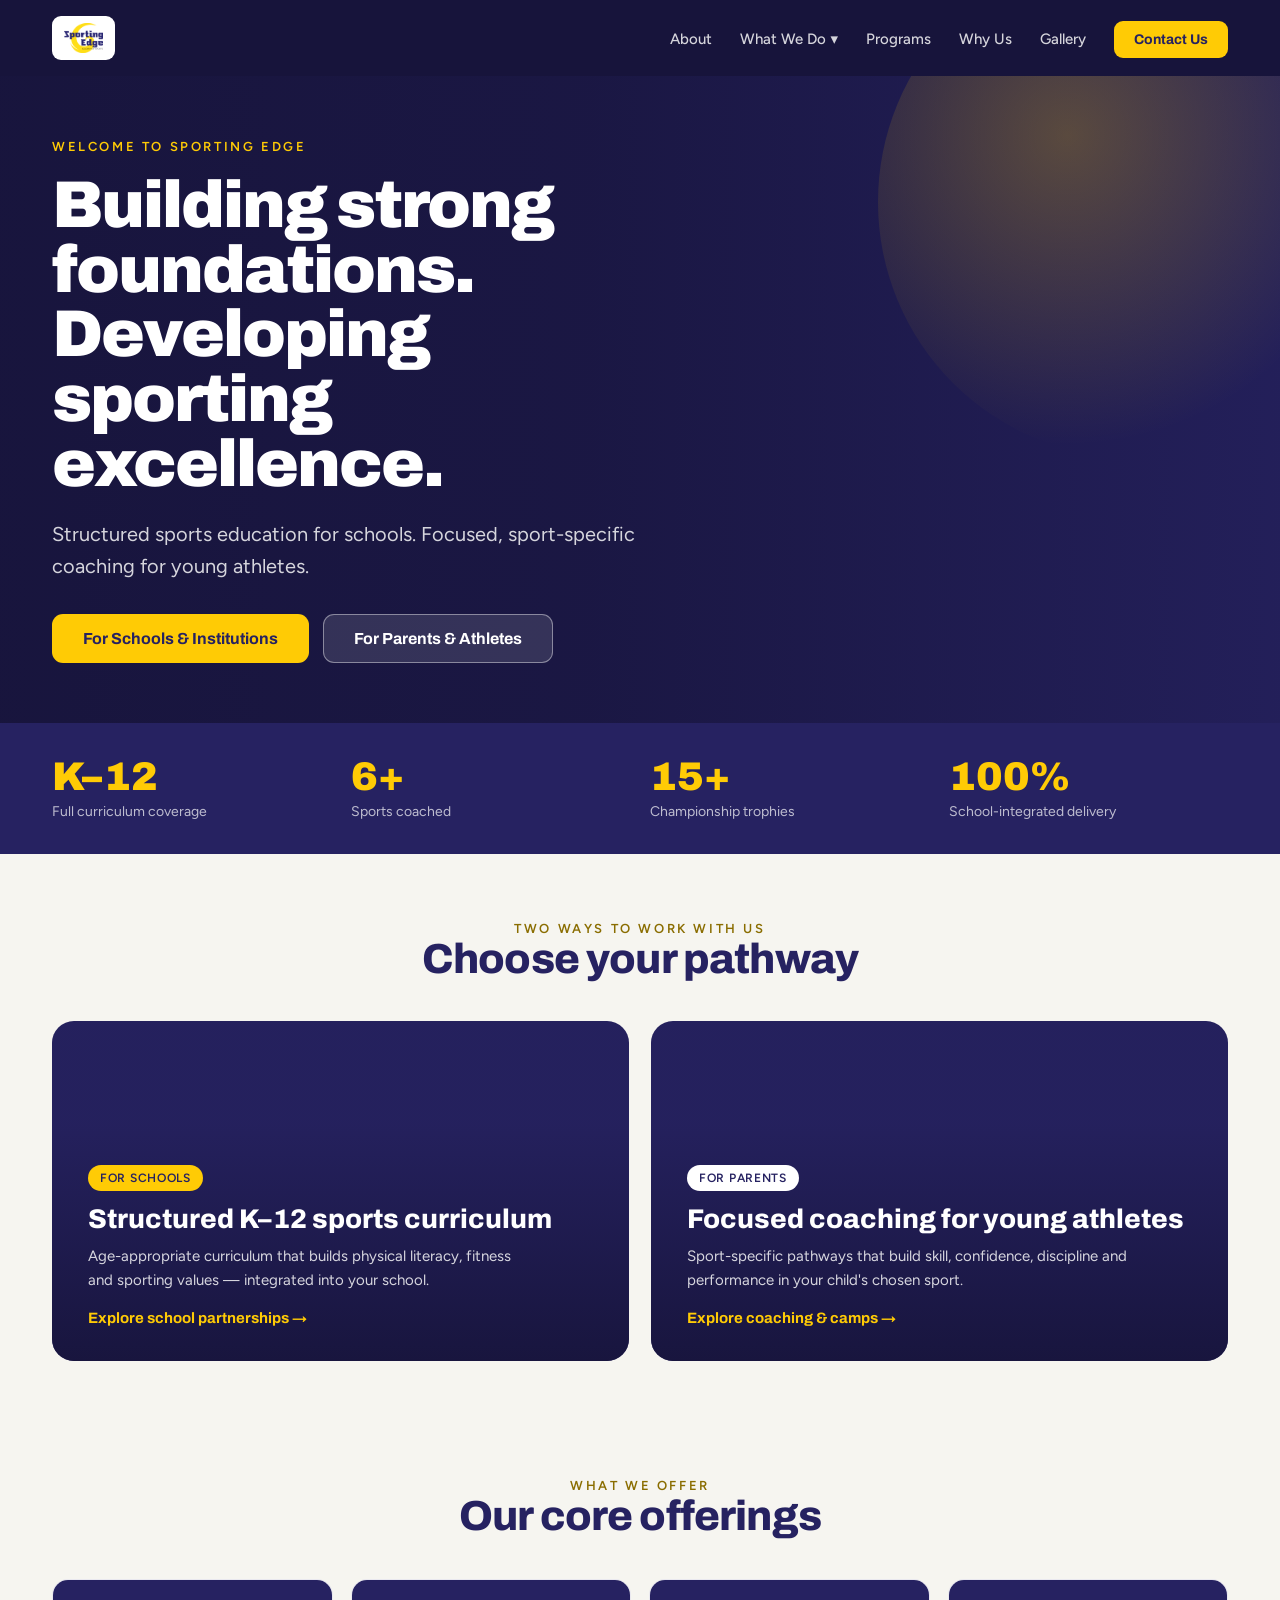
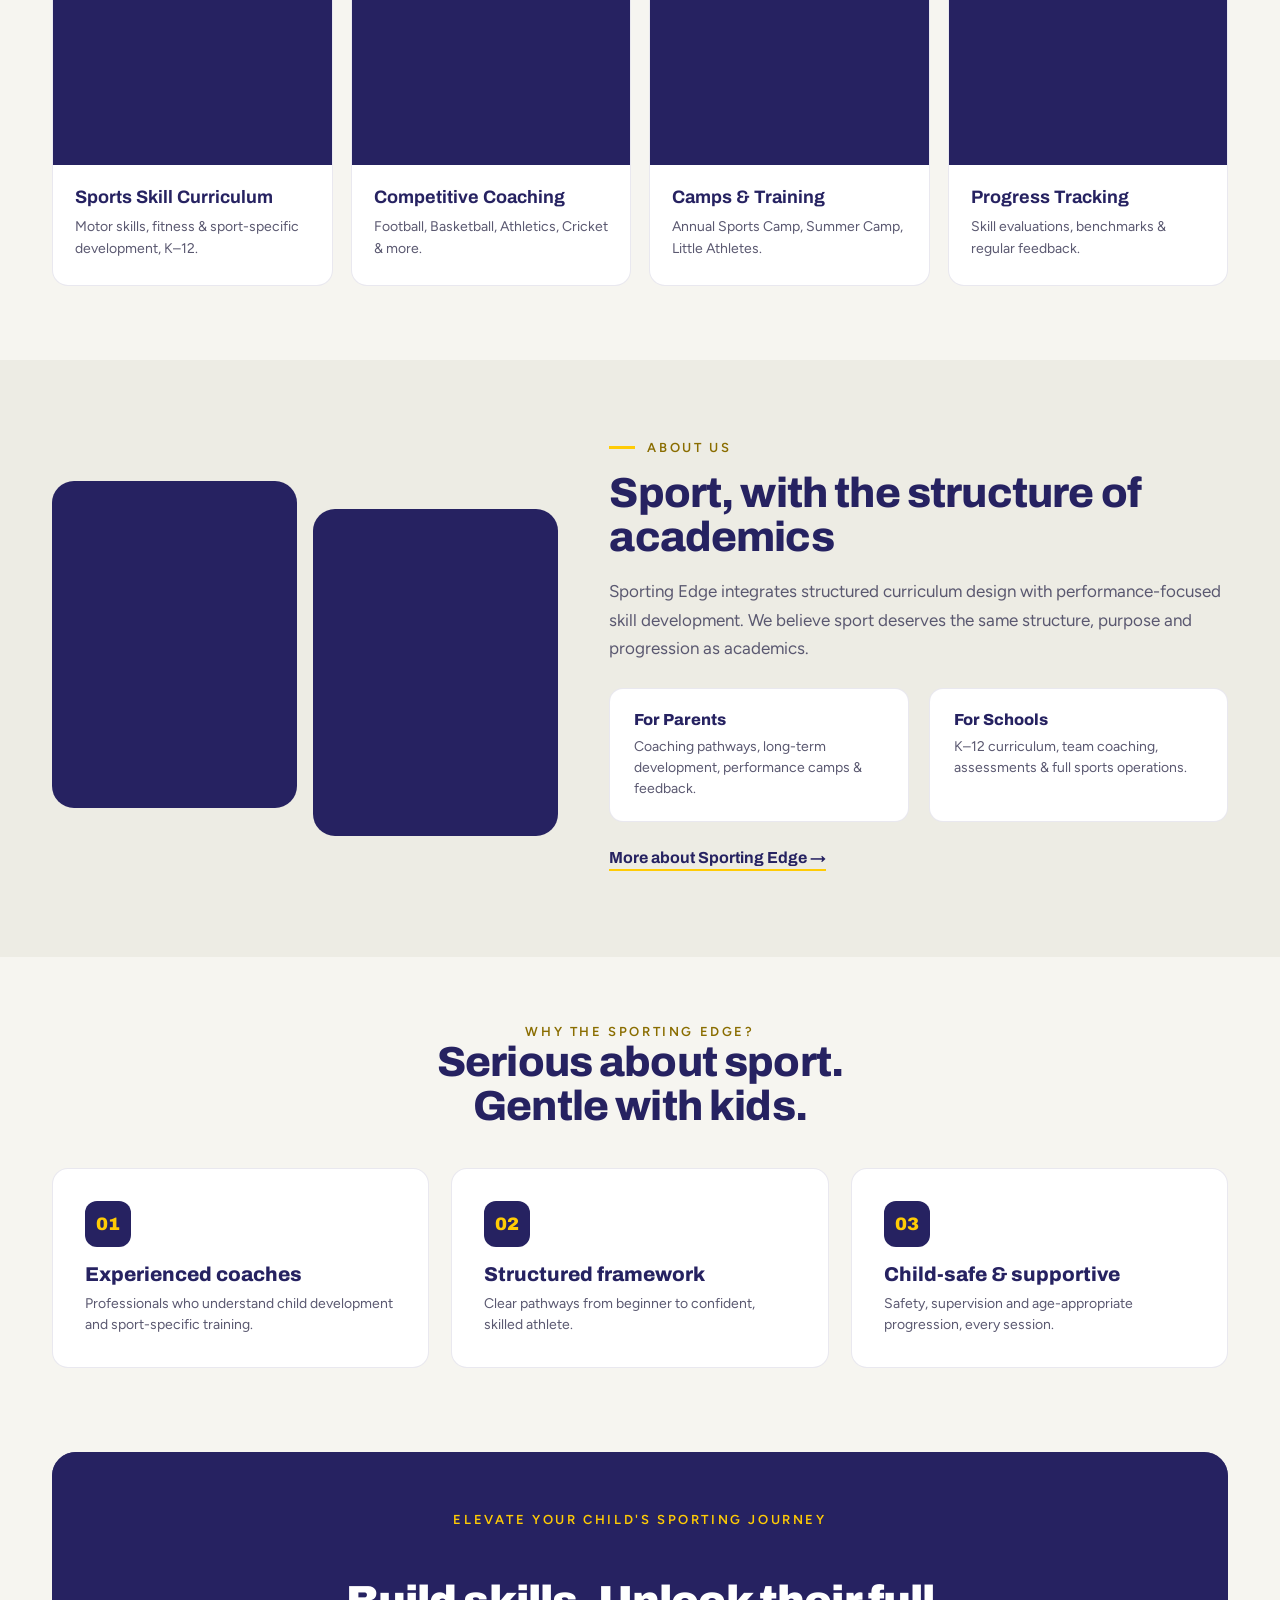
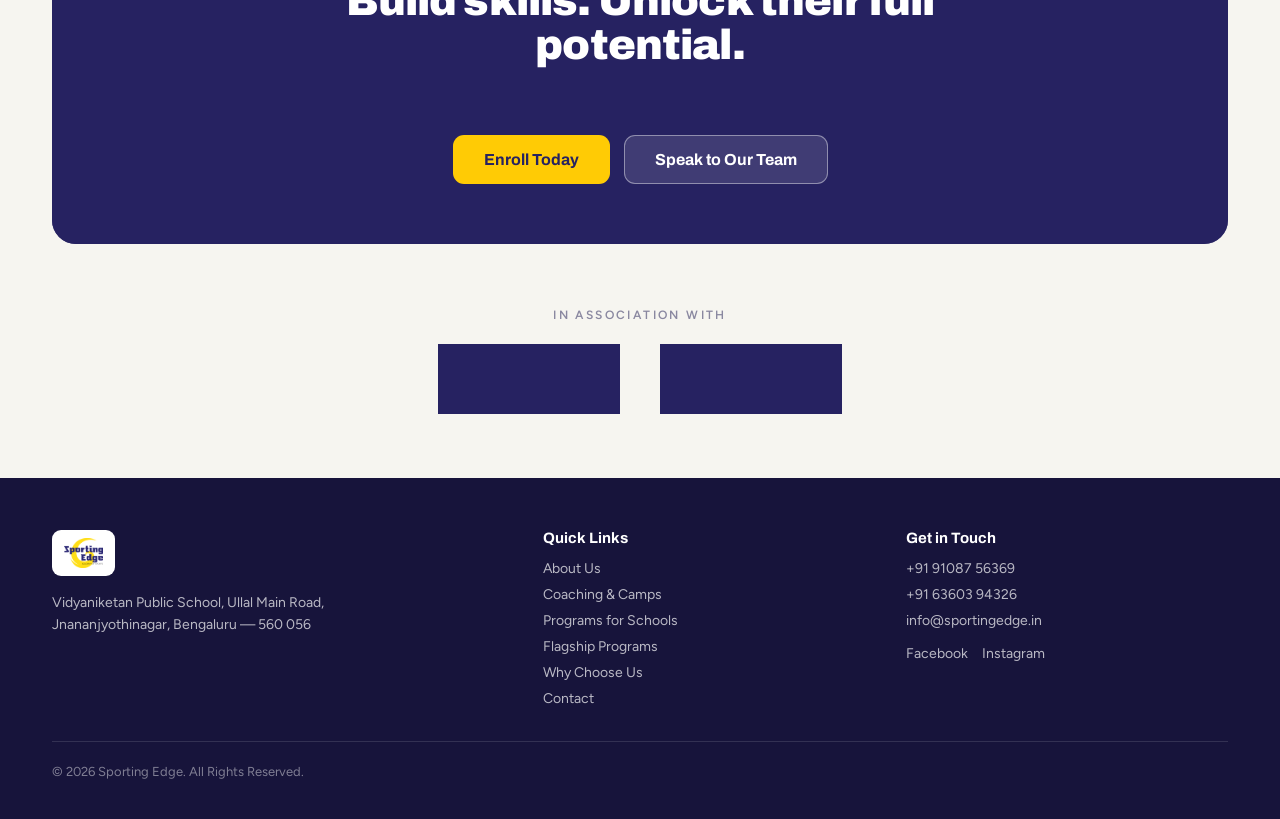
==== index.html @ e18c3439 "Build full static Sporting Edge website Hand-written, framework-free static site (7 pages, one share" ====
<!DOCTYPE html>
<html lang="en">
<head>
  <meta charset="utf-8">
  <meta name="viewport" content="width=device-width, initial-scale=1">
  <title>Sporting Edge — Youth Sports Education & Coaching, Bengaluru</title>
  <meta name="description" content="Sporting Edge builds structured K–12 sports curriculum for schools and focused, sport-specific coaching for young athletes in Bengaluru. Serious about sport, gentle with kids.">
  <meta property="og:type" content="website">
  <meta property="og:title" content="Sporting Edge — Building strong foundations. Developing sporting excellence.">
  <meta property="og:description" content="Structured sports education for schools. Focused, sport-specific coaching for young athletes.">
  <meta property="og:image" content="assets/sporting-edge-logo.png">
  <link rel="icon" href="assets/sporting-edge-logo.png">
  <link rel="preconnect" href="https://fonts.googleapis.com">
  <link rel="preconnect" href="https://fonts.gstatic.com" crossorigin>
  <link href="https://fonts.googleapis.com/css2?family=Archivo:wght@500;600;700;800;900&family=Figtree:wght@400;500;600;700&display=swap" rel="stylesheet">
  <link rel="stylesheet" href="css/styles.css">
</head>
<body data-page="home">
  <a class="skip-link" href="#main">Skip to content</a>
  <div class="page">

    <!-- HEADER -->
    <header class="site-header">
      <a class="brand" href="index.html" aria-label="Sporting Edge home"><img src="assets/sporting-edge-logo.png" alt="Sporting Edge"></a>
      <nav class="nav" aria-label="Primary">
        <ul class="nav-links">
          <li><a class="nav-link" data-nav="about" href="about.html">About</a></li>
          <li class="has-dropdown">
            <a class="nav-link" data-nav="whatwedo" href="coaching-and-camps.html" aria-haspopup="true">What We Do ▾</a>
            <ul class="dropdown">
              <li><a href="coaching-and-camps.html">Coaching &amp; Camps</a></li>
              <li><a href="programs-for-schools.html">Programs for Schools</a></li>
            </ul>
          </li>
          <li><a class="nav-link" data-nav="programs" href="flagship-programs.html">Programs</a></li>
          <li><a class="nav-link" data-nav="why" href="why-choose-us.html">Why Us</a></li>
          <li><a class="nav-link" data-nav="gallery" href="why-choose-us.html#gallery">Gallery</a></li>
          <li><a class="nav-cta" href="contact.html">Contact Us</a></li>
        </ul>
      </nav>
      <button class="nav-toggle" type="button" aria-label="Toggle navigation menu" aria-expanded="false">
        <span></span><span></span><span></span>
      </button>
    </header>

    <main id="main">

      <!-- HERO -->
      <section class="hero">
        <div class="hero-media"><img src="images/home-hero.jpg" alt="Young athletes training on the field at Sporting Edge" width="1600" height="900" fetchpriority="high"></div>
        <div class="hero-overlay"></div>
        <div class="hero-glow"></div>
        <div class="hero-inner">
          <span class="eyebrow plain on-dark">Welcome to Sporting Edge</span>
          <h1 class="display">Building strong foundations. Developing sporting excellence.</h1>
          <p class="lead">Structured sports education for schools. Focused, sport-specific coaching for young athletes.</p>
          <div class="btn-row">
            <a class="btn btn-primary" href="programs-for-schools.html">For Schools &amp; Institutions</a>
            <a class="btn btn-ghost" href="coaching-and-camps.html">For Parents &amp; Athletes</a>
          </div>
        </div>
      </section>

      <!-- STAT STRIP -->
      <section class="stat-strip" aria-label="Sporting Edge at a glance">
        <div><div class="stat-num">K–12</div><div class="stat-label">Full curriculum coverage</div></div>
        <div><div class="stat-num">6+</div><div class="stat-label">Sports coached</div></div>
        <div><div class="stat-num">15+</div><div class="stat-label">Championship trophies</div></div>
        <div><div class="stat-num">100%</div><div class="stat-label">School-integrated delivery</div></div>
      </section>

      <!-- DUAL TRACK -->
      <section class="section tight">
        <div class="section-head">
          <span class="eyebrow plain">Two ways to work with us</span>
          <h2 class="section-title">Choose your pathway</h2>
        </div>
        <div class="grid grid-2">
          <a class="photo-card" href="programs-for-schools.html">
            <img src="images/home-schools.jpg" alt="School sports coaching session in progress" width="900" height="760" loading="lazy">
            <span class="scrim"></span>
            <div class="photo-card-body">
              <span class="badge badge-gold">For Schools</span>
              <h3>Structured K–12 sports curriculum</h3>
              <p>Age-appropriate curriculum that builds physical literacy, fitness and sporting values — integrated into your school.</p>
              <span class="arrow">Explore school partnerships →</span>
            </div>
          </a>
          <a class="photo-card" href="coaching-and-camps.html">
            <img src="images/home-parents.jpg" alt="A young athlete practising at a Sporting Edge camp" width="900" height="760" loading="lazy">
            <span class="scrim"></span>
            <div class="photo-card-body">
              <span class="badge badge-white">For Parents</span>
              <h3>Focused coaching for young athletes</h3>
              <p>Sport-specific pathways that build skill, confidence, discipline and performance in your child's chosen sport.</p>
              <span class="arrow">Explore coaching &amp; camps →</span>
            </div>
          </a>
        </div>
      </section>

      <!-- CORE OFFERINGS -->
      <section class="section">
        <div class="section-head">
          <span class="eyebrow plain">What we offer</span>
          <h2 class="section-title">Our core offerings</h2>
        </div>
        <div class="grid grid-4">
          <article class="card">
            <div class="card-media ratio-32"><img src="images/home-offering-curriculum.jpg" alt="Children developing motor skills in a curriculum session" width="900" height="600" loading="lazy"></div>
            <div class="card-body"><h3>Sports Skill Curriculum</h3><p>Motor skills, fitness &amp; sport-specific development, K–12.</p></div>
          </article>
          <article class="card">
            <div class="card-media ratio-32"><img src="images/home-offering-coaching.jpg" alt="Competitive coaching drill on the pitch" width="900" height="600" loading="lazy"></div>
            <div class="card-body"><h3>Competitive Coaching</h3><p>Football, Basketball, Athletics, Cricket &amp; more.</p></div>
          </article>
          <article class="card">
            <div class="card-media ratio-32"><img src="images/home-offering-camps.jpg" alt="Children taking part in a sports camp" width="900" height="600" loading="lazy"></div>
            <div class="card-body"><h3>Camps &amp; Training</h3><p>Annual Sports Camp, Summer Camp, Little Athletes.</p></div>
          </article>
          <article class="card">
            <div class="card-media ratio-32"><img src="images/home-offering-progress.jpg" alt="Coach reviewing an athlete's progress report" width="900" height="600" loading="lazy"></div>
            <div class="card-body"><h3>Progress Tracking</h3><p>Skill evaluations, benchmarks &amp; regular feedback.</p></div>
          </article>
        </div>
      </section>

      <!-- ABOUT PREVIEW -->
      <section class="section alt">
        <div class="split media-left">
          <div class="stack-2">
            <div class="media-frame" style="aspect-ratio:3/4;"><img src="images/home-about-1.jpg" alt="Sporting Edge coaches working with students" width="600" height="800" loading="lazy"></div>
            <div class="media-frame" style="aspect-ratio:3/4;"><img src="images/home-about-2.jpg" alt="Students during a structured training session" width="600" height="800" loading="lazy"></div>
          </div>
          <div>
            <span class="eyebrow">About us</span>
            <h2 class="section-title" style="margin-top:16px;">Sport, with the structure of academics</h2>
            <p class="prose" style="margin-top:18px;">Sporting Edge integrates structured curriculum design with performance-focused skill development. We believe sport deserves the same structure, purpose and progression as academics.</p>
            <div class="grid grid-2" style="margin-top:26px;gap:20px;">
              <div class="mini-card"><h4>For Parents</h4><p>Coaching pathways, long-term development, performance camps &amp; feedback.</p></div>
              <div class="mini-card"><h4>For Schools</h4><p>K–12 curriculum, team coaching, assessments &amp; full sports operations.</p></div>
            </div>
            <p style="margin-top:26px;"><a class="text-link" href="about.html">More about Sporting Edge →</a></p>
          </div>
        </div>
      </section>

      <!-- WHY CHOOSE US PREVIEW -->
      <section class="section tight">
        <div class="section-head">
          <span class="eyebrow plain">Why the Sporting Edge?</span>
          <h2 class="section-title">Serious about sport. Gentle with kids.</h2>
        </div>
        <div class="grid grid-3">
          <article class="card pad reason-card">
            <div class="num-tile">01</div>
            <h3>Experienced coaches</h3>
            <p>Professionals who understand child development and sport-specific training.</p>
          </article>
          <article class="card pad reason-card">
            <div class="num-tile">02</div>
            <h3>Structured framework</h3>
            <p>Clear pathways from beginner to confident, skilled athlete.</p>
          </article>
          <article class="card pad reason-card">
            <div class="num-tile">03</div>
            <h3>Child-safe &amp; supportive</h3>
            <p>Safety, supervision and age-appropriate progression, every session.</p>
          </article>
        </div>
      </section>

      <!-- BIG CTA -->
      <section class="cta-photo center">
        <img src="images/home-cta.jpg" alt="Young athlete celebrating a milestone" width="1600" height="620" loading="lazy">
        <span class="scrim"></span>
        <div class="cta-inner">
          <span class="eyebrow plain on-dark">Elevate your child's sporting journey</span>
          <h2>Build skills. Unlock their full potential.</h2>
          <div class="btn-row" style="justify-content:center;">
            <a class="btn btn-primary" href="contact.html">Enroll Today</a>
            <a class="btn btn-ghost" href="contact.html">Speak to Our Team</a>
          </div>
        </div>
      </section>

      <!-- ASSOCIATION -->
      <section class="assoc" aria-label="In association with">
        <div class="cap">In association with</div>
        <div class="logos">
          <img src="images/partner-vidyaniketan-school.png" alt="Vidyaniketan Public School" width="520" height="200" loading="lazy">
          <img src="images/partner-vidyaniketan-early-years.png" alt="Vidyaniketan Early Years" width="520" height="200" loading="lazy">
        </div>
      </section>

    </main>

    <!-- FOOTER -->
    <footer class="site-footer">
      <div class="footer-grid">
        <div>
          <a class="footer-brand" href="index.html"><img src="assets/sporting-edge-logo.png" alt="Sporting Edge"></a>
          <p>Vidyaniketan Public School, Ullal Main Road, Jnananjyothinagar, Bengaluru — 560 056</p>
        </div>
        <div class="footer-col">
          <h3>Quick Links</h3>
          <ul>
            <li><a href="about.html">About Us</a></li>
            <li><a href="coaching-and-camps.html">Coaching &amp; Camps</a></li>
            <li><a href="programs-for-schools.html">Programs for Schools</a></li>
            <li><a href="flagship-programs.html">Flagship Programs</a></li>
            <li><a href="why-choose-us.html">Why Choose Us</a></li>
            <li><a href="contact.html">Contact</a></li>
          </ul>
        </div>
        <div class="footer-col">
          <h3>Get in Touch</h3>
          <ul>
            <li><a href="tel:+919108756369">+91 91087 56369</a></li>
            <li><a href="tel:+916360394326">+91 63603 94326</a></li>
            <li><a href="mailto:info@sportingedge.in">info@sportingedge.in</a></li>
          </ul>
          <div class="footer-social">
            <a href="https://facebook.com/sportingedgeindia" target="_blank" rel="noopener">Facebook</a>
            <a href="https://instagram.com/sportingedgeindia" target="_blank" rel="noopener">Instagram</a>
          </div>
        </div>
      </div>
      <div class="footer-copy">© 2026 Sporting Edge. All Rights Reserved.</div>
    </footer>

  </div>
  <script src="js/main.js"></script>
</body>
</html>
---- css/styles.css ----
/* ============================================================
   Sporting Edge — shared stylesheet
   Design tokens, layout, components, responsiveness.
   One file for the whole static site.
   ============================================================ */

:root {
  --edge-navy: #262261;
  --deep-navy: #17143B;
  --gold: #FFCB05;
  --gold-soft: #FFF3C4;
  --gold-softer: #FFF9E0;
  --gold-ink: #8A6D00;
  --paper: #F6F5F0;
  --paper-alt: #EDECE4;
  --slate: #5A5870;
  --ink: #33314A;
  --body-bg: #E7E6DF;
  --hairline: rgba(38, 34, 97, 0.10);
  --lilac: #E7E6F2;

  --maxw: 1280px;
  --pad-x: clamp(20px, 4.2vw, 52px);
}

* { box-sizing: border-box; }
html, body { margin: 0; padding: 0; }

body {
  background: var(--body-bg);
  font-family: 'Figtree', system-ui, -apple-system, Segoe UI, Roboto, sans-serif;
  color: var(--edge-navy);
  -webkit-font-smoothing: antialiased;
}

a { color: var(--edge-navy); text-decoration: none; }
a:hover { color: #4B45A8; }
::selection { background: var(--gold); color: var(--edge-navy); }

img { max-width: 100%; }

h1, h2, h3, h4 { font-family: 'Archivo', sans-serif; }

/* Visible focus for keyboard users */
a:focus-visible,
button:focus-visible,
input:focus-visible,
select:focus-visible,
textarea:focus-visible {
  outline: 3px solid var(--gold);
  outline-offset: 2px;
  border-radius: 4px;
}

.skip-link {
  position: absolute;
  left: -9999px;
  top: 0;
  background: var(--gold);
  color: var(--edge-navy);
  font-family: 'Archivo', sans-serif;
  font-weight: 700;
  padding: 12px 20px;
  z-index: 200;
}
.skip-link:focus { left: 8px; top: 8px; }

/* ============================================================
   PAGE SHELL
   ============================================================ */
.page {
  max-width: var(--maxw);
  margin: 0 auto;
  background: var(--paper);
  box-shadow: 0 30px 120px rgba(23, 20, 59, 0.18);
  overflow: hidden;
}

/* ============================================================
   HEADER / NAV
   ============================================================ */
.site-header {
  background: var(--deep-navy);
  padding: 16px var(--pad-x);
  display: flex;
  align-items: center;
  justify-content: space-between;
  gap: 16px;
  position: relative;
  z-index: 60;
}
.brand {
  background: #fff;
  border-radius: 9px;
  padding: 7px 12px;
  display: inline-flex;
  flex: 0 0 auto;
}
.brand img { height: 30px; display: block; }

.nav {
  display: flex;
  gap: 30px;
  align-items: center;
}
.nav-links {
  display: flex;
  gap: 28px;
  align-items: center;
  list-style: none;
  margin: 0;
  padding: 0;
}
.nav-links > li { position: relative; }
.nav-link {
  color: rgba(255, 255, 255, 0.82);
  font-size: 15px;
  font-weight: 500;
  padding: 6px 0 3px;
  display: inline-block;
  border-bottom: 2px solid transparent;
  background: none;
  border-left: 0; border-right: 0; border-top: 0;
  font-family: inherit;
  cursor: pointer;
}
.nav-link:hover { color: #fff; }

/* active page (driven by body[data-page]) — header markup stays identical */
body[data-page="about"]        .nav-link[data-nav="about"],
body[data-page="coaching"]     .nav-link[data-nav="whatwedo"],
body[data-page="schools"]      .nav-link[data-nav="whatwedo"],
body[data-page="flagship"]     .nav-link[data-nav="programs"],
body[data-page="why"]          .nav-link[data-nav="why"] {
  color: #fff;
  font-weight: 600;
  border-bottom-color: var(--gold);
}

/* dropdown */
.has-dropdown > .dropdown {
  position: absolute;
  top: calc(100% + 12px);
  left: 50%;
  transform: translateX(-50%) translateY(6px);
  background: #fff;
  border-radius: 12px;
  box-shadow: 0 18px 50px rgba(23, 20, 59, 0.28);
  padding: 8px;
  min-width: 230px;
  list-style: none;
  margin: 0;
  opacity: 0;
  visibility: hidden;
  transition: opacity .16s ease, transform .16s ease, visibility .16s;
  z-index: 70;
}
.has-dropdown:hover > .dropdown,
.has-dropdown:focus-within > .dropdown {
  opacity: 1;
  visibility: visible;
  transform: translateX(-50%) translateY(0);
}
.dropdown a {
  display: block;
  padding: 11px 14px;
  border-radius: 8px;
  font-size: 14px;
  font-weight: 600;
  color: var(--edge-navy);
}
.dropdown a:hover { background: var(--paper-alt); }

.nav-cta {
  background: var(--gold);
  color: var(--edge-navy);
  font-family: 'Archivo', sans-serif;
  font-weight: 700;
  font-size: 14px;
  padding: 11px 20px;
  border-radius: 9px;
  white-space: nowrap;
}
.nav-cta:hover { color: var(--edge-navy); background: #ffd633; }

.nav-toggle {
  display: none;
  background: rgba(255, 255, 255, 0.10);
  border: 1px solid rgba(255, 255, 255, 0.28);
  border-radius: 9px;
  width: 46px;
  height: 46px;
  cursor: pointer;
  align-items: center;
  justify-content: center;
  flex-direction: column;
  gap: 5px;
}
.nav-toggle span {
  display: block;
  width: 22px;
  height: 2px;
  background: #fff;
  transition: transform .2s, opacity .2s;
}
.nav-toggle[aria-expanded="true"] span:nth-child(1) { transform: translateY(7px) rotate(45deg); }
.nav-toggle[aria-expanded="true"] span:nth-child(2) { opacity: 0; }
.nav-toggle[aria-expanded="true"] span:nth-child(3) { transform: translateY(-7px) rotate(-45deg); }

/* ============================================================
   TYPOGRAPHY HELPERS
   ============================================================ */
.eyebrow {
  font-size: 13px;
  font-weight: 600;
  letter-spacing: 0.2em;
  text-transform: uppercase;
  color: var(--gold-ink);
  display: inline-flex;
  align-items: center;
  gap: 12px;
}
.eyebrow::before {
  content: "";
  width: 26px;
  height: 3px;
  background: var(--gold);
  display: inline-block;
  flex: 0 0 auto;
}
.eyebrow.plain::before { display: none; }
.eyebrow.on-dark { color: var(--gold); }

.section-head {
  text-align: center;
  max-width: 52ch;
  margin: 0 auto 40px;
}
.section-head .eyebrow { justify-content: center; }
.section-head h2 { margin: 14px 0 0; }

h1.display {
  font-family: 'Archivo', sans-serif;
  font-weight: 900;
  font-size: clamp(38px, 6vw, 66px);
  line-height: 0.98;
  letter-spacing: -0.03em;
  color: #fff;
  margin: 18px 0 0;
}
h2.section-title {
  font-family: 'Archivo', sans-serif;
  font-weight: 800;
  font-size: clamp(30px, 4.2vw, 42px);
  line-height: 1.05;
  letter-spacing: -0.02em;
  margin: 0;
}
.lead {
  font-size: clamp(16px, 2vw, 20px);
  line-height: 1.6;
  color: rgba(255, 255, 255, 0.82);
  margin: 22px 0 0;
  max-width: 52ch;
}
.prose {
  font-size: clamp(16px, 1.4vw, 17px);
  line-height: 1.65;
  color: var(--slate);
}

/* ============================================================
   BUTTONS
   ============================================================ */
.btn {
  display: inline-block;
  font-family: 'Archivo', sans-serif;
  font-weight: 700;
  font-size: 16px;
  padding: 15px 30px;
  border-radius: 11px;
  border: 1.5px solid transparent;
  cursor: pointer;
  text-align: center;
  transition: transform .12s ease, background .15s ease;
}
.btn:hover { transform: translateY(-1px); }
.btn-primary { background: var(--gold); color: var(--edge-navy); }
.btn-primary:hover { color: var(--edge-navy); background: #ffd633; }
.btn-secondary { background: var(--edge-navy); color: #fff; }
.btn-secondary:hover { color: #fff; background: #322c7d; }
.btn-ghost {
  background: rgba(255, 255, 255, 0.12);
  color: #fff;
  border-color: rgba(255, 255, 255, 0.42);
}
.btn-ghost:hover { color: #fff; background: rgba(255, 255, 255, 0.2); }

.btn-row { display: flex; gap: 14px; margin-top: 32px; flex-wrap: wrap; }

/* ============================================================
   HERO
   ============================================================ */
.hero {
  position: relative;
  min-height: clamp(420px, 52vw, 560px);
  display: flex;
  align-items: center;
}
.hero.short { min-height: clamp(380px, 46vw, 440px); }
.hero-media { position: absolute; inset: 0; }
.hero-media img { width: 100%; height: 100%; object-fit: cover; display: block; }
.hero-overlay {
  position: absolute; inset: 0;
  background: linear-gradient(90deg, rgba(23,20,59,0.94) 0%, rgba(23,20,59,0.78) 46%, rgba(23,20,59,0.2) 100%);
  pointer-events: none;
}
.hero-glow {
  position: absolute; top: -130px; right: -110px;
  width: clamp(300px, 40vw, 520px); height: clamp(300px, 40vw, 520px);
  border-radius: 50%;
  background: radial-gradient(circle at 37% 37%, rgba(255,203,5,0.26), rgba(255,203,5,0) 68%);
  pointer-events: none;
}
.hero-inner {
  position: relative;
  padding: clamp(40px, 5vw, 60px) var(--pad-x);
  max-width: 720px;
}
.hero-inner .lead { max-width: 50ch; }

.breadcrumb {
  display: flex;
  gap: 8px;
  align-items: center;
  flex-wrap: wrap;
  font-size: 13px;
  font-weight: 500;
  color: rgba(255, 255, 255, 0.6);
  margin-bottom: 18px;
}
.breadcrumb a { color: rgba(255, 255, 255, 0.6); }
.breadcrumb a:hover { color: #fff; }
.breadcrumb .sep { color: var(--gold); }
.breadcrumb .current { color: #fff; }

.pill {
  display: inline-block;
  background: rgba(255, 203, 5, 0.16);
  border: 1px solid rgba(255, 203, 5, 0.45);
  color: var(--gold);
  font-weight: 600;
  font-size: 12px;
  letter-spacing: 0.14em;
  text-transform: uppercase;
  padding: 7px 14px;
  border-radius: 999px;
}

/* ============================================================
   STAT STRIP
   ============================================================ */
.stat-strip {
  background: var(--edge-navy);
  padding: 34px var(--pad-x);
  display: grid;
  grid-template-columns: repeat(4, 1fr);
  gap: 20px;
}
.stat-num {
  font-family: 'Archivo', sans-serif;
  font-weight: 900;
  font-size: clamp(30px, 3.4vw, 40px);
  color: var(--gold);
  line-height: 1;
}
.stat-label { font-size: 14px; color: rgba(255, 255, 255, 0.7); margin-top: 6px; }

/* ============================================================
   SECTIONS / GRID
   ============================================================ */
.section { padding: clamp(48px, 6vw, 74px) var(--pad-x); }
.section.tight { padding-top: clamp(40px, 5vw, 64px); padding-bottom: clamp(30px, 4vw, 40px); }
.section.alt { background: var(--paper-alt); }
.section.navy { background: var(--edge-navy); color: #fff; }
.section.deep { background: var(--deep-navy); color: #fff; }

.grid { display: grid; gap: 22px; }
.grid-2 { grid-template-columns: repeat(2, 1fr); }
.grid-3 { grid-template-columns: repeat(3, 1fr); }
.grid-4 { grid-template-columns: repeat(4, 1fr); gap: 18px; }
.grid-5 { grid-template-columns: repeat(5, 1fr); gap: 16px; }

.split {
  display: grid;
  grid-template-columns: 1fr 1fr;
  gap: clamp(32px, 4vw, 52px);
  align-items: center;
}
.split.media-left { grid-template-columns: 0.9fr 1.1fr; }
.split.media-right { grid-template-columns: 1.1fr 0.9fr; }
.split.top { align-items: start; }

.head-row {
  display: flex;
  align-items: flex-end;
  justify-content: space-between;
  gap: 30px;
  flex-wrap: wrap;
  margin-bottom: 36px;
}
.head-row .prose { max-width: 44ch; margin: 0; }
.head-row h2 { margin: 16px 0 0; }

/* ============================================================
   CARDS
   ============================================================ */
.card {
  background: #fff;
  border: 1px solid var(--hairline);
  border-radius: 16px;
  overflow: hidden;
}
.card.pad { padding: clamp(24px, 3vw, 32px); }
.card-media { position: relative; overflow: hidden; }
.card-media img { width: 100%; height: 100%; object-fit: cover; display: block; }
.ratio-32 { aspect-ratio: 3 / 2; }
.ratio-45 { aspect-ratio: 4 / 5; }
.ratio-34 { aspect-ratio: 3 / 4; }
.ratio-45s { aspect-ratio: 4 / 5; }
.ratio-1610 { aspect-ratio: 16 / 10; }
.ratio-1611 { aspect-ratio: 16 / 11; }
.card-body { padding: 22px 22px 26px; }
.card-body h3 { font-weight: 700; font-size: 18px; line-height: 1.15; margin: 0; }
.card-body p { font-size: 14px; line-height: 1.55; color: var(--slate); margin: 8px 0 0; }

.card-title-lg { font-weight: 800; font-size: clamp(20px, 2.4vw, 22px); margin: 14px 0 0; }

/* image card with text overlaid at bottom */
.photo-card {
  position: relative;
  border-radius: 22px;
  overflow: hidden;
  min-height: 340px;
  display: flex;
  align-items: flex-end;
}
.photo-card img { position: absolute; inset: 0; width: 100%; height: 100%; object-fit: cover; }
.photo-card .scrim {
  position: absolute; inset: 0;
  background: linear-gradient(180deg, rgba(23,20,59,0.1) 30%, rgba(23,20,59,0.92) 100%);
  pointer-events: none;
}
.photo-card .photo-card-body { position: relative; padding: 34px 36px; }
.photo-card h3 { font-weight: 800; font-size: clamp(22px, 2.8vw, 27px); line-height: 1.1; color: #fff; margin: 14px 0 0; }
.photo-card p { font-size: 15px; line-height: 1.6; color: rgba(255,255,255,0.82); margin: 10px 0 16px; max-width: 44ch; }
.photo-card .arrow { color: var(--gold); font-family: 'Archivo', sans-serif; font-weight: 700; font-size: 15px; }

/* small labelled image tile (name overlaid) */
.name-card {
  position: relative;
  border-radius: 16px;
  overflow: hidden;
  aspect-ratio: 4 / 5;
}
.name-card img { position: absolute; inset: 0; width: 100%; height: 100%; object-fit: cover; }
.name-card .scrim {
  position: absolute; inset: 0;
  background: linear-gradient(180deg, rgba(23,20,59,0) 45%, rgba(23,20,59,0.85) 100%);
  pointer-events: none;
}
.name-card span {
  position: absolute; left: 16px; bottom: 14px;
  font-family: 'Archivo', sans-serif; font-weight: 800; font-size: 19px; color: #fff;
}

.media-frame { position: relative; border-radius: 22px; overflow: hidden; }
.media-frame img { width: 100%; height: 100%; object-fit: cover; display: block; }

/* ============================================================
   BADGES / PILLS
   ============================================================ */
.badge {
  display: inline-block;
  font-weight: 600;
  font-size: 12px;
  letter-spacing: 0.06em;
  text-transform: uppercase;
  padding: 6px 12px;
  border-radius: 999px;
}
.badge-schools { background: var(--gold-soft); color: var(--gold-ink); }
.badge-parents { background: var(--lilac); color: var(--edge-navy); }
.badge-gold { background: var(--gold); color: var(--edge-navy); }
.badge-white { background: #fff; color: var(--edge-navy); }

.chip {
  display: inline-block;
  background: var(--lilac);
  color: var(--edge-navy);
  font-weight: 600;
  font-size: 14px;
  padding: 9px 16px;
  border-radius: 999px;
}
.chip-gold { background: var(--gold-soft); color: var(--gold-ink); }
.chip-list { display: flex; flex-wrap: wrap; gap: 10px; }

.sport-chip {
  display: inline-block;
  background: #fff;
  border: 1px solid rgba(38, 34, 97, 0.12);
  font-family: 'Archivo', sans-serif;
  font-weight: 700;
  font-size: 16px;
  color: var(--edge-navy);
  padding: 12px 24px;
  border-radius: 12px;
}

/* ============================================================
   NUMBERED TILES / LISTS
   ============================================================ */
.num-tile {
  width: 46px; height: 46px;
  border-radius: 12px;
  background: var(--edge-navy);
  color: var(--gold);
  display: flex; align-items: center; justify-content: center;
  font-family: 'Archivo', sans-serif; font-weight: 900; font-size: 18px;
}
.reason-card h3 { font-weight: 800; font-size: clamp(18px, 2vw, 20px); margin: 16px 0 0; }
.reason-card p { font-size: 14px; line-height: 1.5; color: var(--slate); margin: 8px 0 0; }
.reason-card.navy-num .num-tile { width: 50px; height: 50px; border-radius: 13px; font-size: 20px; }

/* tick / arrow lists */
.marker-list { display: flex; flex-direction: column; gap: 14px; }
.marker-list .item {
  display: flex; gap: 12px;
  font-size: 16px; line-height: 1.45;
  color: var(--ink);
}
.marker-list .item .mk { color: var(--gold); font-weight: 800; flex: 0 0 auto; }
.marker-list.divided .item { border-bottom: 1px solid rgba(38,34,97,0.08); padding-bottom: 14px; }
.marker-list.divided .item:last-child { border-bottom: 0; padding-bottom: 0; }
.on-dark .marker-list .item { color: rgba(255,255,255,0.85); }
.on-dark .marker-list.divided .item { border-bottom-color: rgba(255,255,255,0.1); }
.mk-check { color: #1F8A5B !important; }

.subhead {
  font-family: 'Archivo', sans-serif; font-weight: 800;
  font-size: 15px; letter-spacing: 0.1em; text-transform: uppercase;
  color: var(--edge-navy); margin-bottom: 20px;
}
.on-dark .subhead { color: var(--gold); }

/* ============================================================
   CTA BANDS
   ============================================================ */
.cta-gold {
  background: var(--gold);
  padding: clamp(40px, 5vw, 56px) var(--pad-x);
  display: flex;
  align-items: center;
  justify-content: space-between;
  gap: 36px;
  flex-wrap: wrap;
}
.cta-gold h2, .cta-gold .cta-title {
  font-family: 'Archivo', sans-serif; font-weight: 900;
  font-size: clamp(26px, 3.4vw, 34px); line-height: 1.05; color: var(--edge-navy); margin: 0;
}
.cta-gold p { font-size: 17px; color: #5B4A00; margin: 10px 0 0; }

.cta-photo {
  position: relative;
  margin: clamp(32px, 4vw, 44px) var(--pad-x) clamp(48px, 6vw, 64px);
  border-radius: 24px;
  overflow: hidden;
}
.cta-photo.center { text-align: center; }
.cta-photo img { position: absolute; inset: 0; width: 100%; height: 100%; object-fit: cover; }
.cta-photo .scrim {
  position: absolute; inset: 0;
  background: linear-gradient(90deg, rgba(38,34,97,0.96), rgba(38,34,97,0.72));
  pointer-events: none;
}
.cta-photo .cta-inner {
  position: relative;
  padding: clamp(44px, 5vw, 60px) var(--pad-x);
  display: flex; align-items: center; justify-content: space-between; gap: 36px; flex-wrap: wrap;
}
.cta-photo.center .cta-inner { justify-content: center; flex-direction: column; }
.cta-photo h2 {
  font-family: 'Archivo', sans-serif; font-weight: 900;
  font-size: clamp(28px, 3.6vw, 42px); line-height: 1.05; letter-spacing: -0.02em;
  color: #fff; margin: 16px 0 0; max-width: 24ch;
}
.cta-photo h3 {
  font-family: 'Archivo', sans-serif; font-weight: 800;
  font-size: clamp(24px, 3vw, 34px); line-height: 1.1; color: #fff; margin: 0; max-width: 28ch;
}

/* ============================================================
   VISION / MISSION
   ============================================================ */
.vm { border-radius: 22px; padding: clamp(32px, 4vw, 44px) clamp(30px, 4vw, 46px); }
.vm.vision { background: var(--edge-navy); color: #fff; }
.vm.mission { background: var(--gold); color: var(--edge-navy); }
.vm .vm-label {
  font-family: 'Archivo', sans-serif; font-weight: 900;
  font-size: 16px; letter-spacing: 0.14em; text-transform: uppercase;
}
.vm.vision .vm-label { color: var(--gold); }
.vm.mission .vm-label { color: var(--gold-ink); }
.vm p { font-family: 'Archivo', sans-serif; font-weight: 700; font-size: clamp(20px, 2.4vw, 26px); line-height: 1.25; margin: 18px 0 0; }

/* ============================================================
   OUTCOMES (dark tiles)
   ============================================================ */
.outcome-tile {
  background: rgba(255,255,255,0.05);
  border: 1px solid rgba(255,255,255,0.1);
  border-radius: 14px;
  padding: 22px 24px;
}
.outcome-tile .n { font-family: 'Archivo', sans-serif; font-weight: 900; font-size: 22px; color: var(--gold); }
.outcome-tile .t { font-family: 'Archivo', sans-serif; font-weight: 700; font-size: 17px; margin-top: 8px; }
.outcome-tile.gold {
  grid-column: span 2;
  background: var(--gold); color: var(--edge-navy);
  display: flex; align-items: center; gap: 16px;
}
.outcome-tile.gold .n { color: var(--edge-navy); }
.outcome-tile.gold .t { margin-top: 0; font-weight: 800; }

/* stat tiles (summer camp) */
.stat-tile { background: var(--paper); border-radius: 14px; padding: 22px; }
.stat-tile .big { font-family: 'Archivo', sans-serif; font-weight: 900; font-size: 30px; color: var(--edge-navy); }
.stat-tile .cap { font-size: 15px; color: var(--slate); margin-top: 6px; line-height: 1.4; }
.stat-tile.gold { background: var(--gold-softer); border: 1px solid var(--gold); }
.stat-tile.gold .big, .stat-tile.gold .cap { color: var(--gold-ink); }

/* mini info cards (about preview) */
.mini-card { background: #fff; border: 1px solid var(--hairline); border-radius: 14px; padding: 22px 24px; }
.mini-card h4 { font-weight: 800; font-size: 16px; margin: 0; }
.mini-card p { font-size: 14px; line-height: 1.5; color: var(--slate); margin: 8px 0 0; }

.text-link {
  color: var(--edge-navy);
  font-family: 'Archivo', sans-serif; font-weight: 700; font-size: 16px;
  border-bottom: 2px solid var(--gold); padding-bottom: 3px;
}

/* pillar strip (schools) */
.pillar { display: flex; gap: 14px; align-items: flex-start; }
.pillar .pn { font-family: 'Archivo', sans-serif; font-weight: 900; color: var(--gold); font-size: 22px; }
.pillar .pt { font-family: 'Archivo', sans-serif; font-weight: 700; color: #fff; font-size: 16px; }
.pillar .ps { font-size: 13px; color: rgba(255,255,255,0.6); margin-top: 3px; }

/* highlight list with left gold border */
.hl-grid { display: grid; grid-template-columns: repeat(5, 1fr); gap: 18px; }
.hl-item { border-left: 3px solid var(--gold); padding-left: 16px; }
.hl-item .t { font-family: 'Archivo', sans-serif; font-weight: 700; font-size: 16px; line-height: 1.2; }

/* two-col key components list */
.kv-grid { display: grid; grid-template-columns: 1fr 1fr; gap: 12px; }
.kv-grid .item { display: flex; gap: 9px; font-size: 15px; line-height: 1.4; color: var(--ink); }
.kv-grid .item .mk { color: var(--gold); font-weight: 800; }

.quote-block { background: var(--edge-navy); border-radius: 18px; padding: 28px 32px; margin-top: 16px; }
.quote-block p { font-family: 'Archivo', sans-serif; font-weight: 700; font-size: clamp(17px, 2vw, 19px); line-height: 1.4; color: #fff; margin: 0; }
.quote-block .hl { color: var(--gold); }

/* numbered highlight rows (flagship) */
.hi-rows { display: flex; flex-direction: column; gap: 16px; }
.hi-rows .row {
  display: flex; gap: 14px; align-items: baseline;
  border-bottom: 1px solid rgba(255,255,255,0.12); padding-bottom: 16px;
}
.hi-rows .row:last-child { border-bottom: 0; padding-bottom: 0; }
.hi-rows .row .n { font-family: 'Archivo', sans-serif; font-weight: 900; color: var(--gold); font-size: 18px; }
.hi-rows .row .t { font-size: 17px; }

/* stacked two-photo columns */
.stack-2 { display: grid; grid-template-columns: 1fr 1fr; gap: 16px; }
.stack-2 .media-frame:nth-child(2) { margin-top: 28px; }
.rows-2 { display: grid; grid-template-rows: 1fr 1fr; gap: 16px; height: 420px; }

/* pillar card (little athletes) */
.pillar-card { border-radius: 20px; padding: 32px 30px; }
.pillar-card.navy { background: var(--edge-navy); color: #fff; }
.pillar-card.white { background: #fff; border: 1px solid var(--hairline); }
.pillar-card .icon {
  width: 52px; height: 52px; border-radius: 14px;
  display: flex; align-items: center; justify-content: center;
  font-family: 'Archivo', sans-serif; font-weight: 900; font-size: 22px;
}
.pillar-card .icon.gold { background: rgba(255,203,5,0.18); color: var(--gold); }
.pillar-card .icon.soft { background: var(--gold-soft); color: var(--gold-ink); }
.pillar-card .icon.lilac { background: var(--lilac); color: var(--edge-navy); }
.pillar-card h3 { font-weight: 800; font-size: 22px; margin: 18px 0 0; }
.pillar-card.white h3 { color: var(--edge-navy); }
.pillar-card p { font-size: 15px; line-height: 1.55; margin: 10px 0 0; }
.pillar-card.navy p { color: rgba(255,255,255,0.72); }
.pillar-card.white p { color: var(--slate); }

/* feature list (little athletes) */
.feature-list { display: flex; flex-direction: column; gap: 14px; }
.feature-list .item {
  display: flex; gap: 12px; font-size: 16px; line-height: 1.5; color: var(--ink);
  background: #fff; border: 1px solid var(--hairline); border-radius: 12px; padding: 16px 20px;
}
.feature-list .item .mk { color: var(--gold); font-weight: 800; }

/* ============================================================
   FLAGSHIP TABS
   ============================================================ */
.tabbar {
  background: var(--edge-navy);
  padding: 0 var(--pad-x);
  display: flex;
  align-items: stretch;
  gap: 4px;
  border-bottom: 1px solid rgba(255,255,255,0.08);
  overflow-x: auto;
}
.tab {
  padding: 18px 26px;
  cursor: pointer;
  color: rgba(255,255,255,0.6);
  border: 0;
  border-bottom: 3px solid transparent;
  background: transparent;
  transition: all .15s;
  white-space: nowrap;
  text-align: left;
  font-family: inherit;
}
.tab .tt { font-family: 'Archivo', sans-serif; font-weight: 700; font-size: 15px; display: block; }
.tab .ts { font-size: 12px; opacity: 0.7; display: block; margin-top: 2px; }
.tab[aria-selected="true"] {
  color: #fff;
  border-bottom-color: var(--gold);
  background: rgba(255,255,255,0.05);
}
.tab-panel { display: none; }
.tab-panel.active { display: block; }

/* ============================================================
   ASSOCIATION / PARTNERS
   ============================================================ */
.assoc { padding: 0 var(--pad-x) clamp(48px, 6vw, 64px); text-align: center; }
.assoc .cap { font-size: 12px; font-weight: 600; letter-spacing: 0.2em; text-transform: uppercase; color: #8A88A0; }
.assoc .logos { display: flex; gap: 40px; justify-content: center; align-items: center; margin-top: 22px; flex-wrap: wrap; }
.assoc .logos img { height: 70px; width: auto; object-fit: contain; }

/* ============================================================
   CONTACT
   ============================================================ */
.contact-grid { display: grid; grid-template-columns: 1fr 1fr; gap: clamp(28px, 4vw, 44px); align-items: start; }
.contact-card {
  background: var(--edge-navy); color: #fff;
  border-radius: 20px; padding: clamp(28px, 3.4vw, 40px);
}
.contact-card h2 { font-weight: 800; font-size: 24px; margin: 0 0 20px; }
.contact-line { display: flex; gap: 14px; align-items: flex-start; margin-bottom: 18px; }
.contact-line .lbl { font-family: 'Archivo', sans-serif; font-weight: 700; font-size: 13px; letter-spacing: 0.08em; text-transform: uppercase; color: var(--gold); }
.contact-line .val { font-size: 16px; line-height: 1.5; color: rgba(255,255,255,0.85); }
.contact-line .val a { color: rgba(255,255,255,0.85); }
.contact-line .val a:hover { color: #fff; }
.social-row { display: flex; gap: 12px; margin-top: 8px; }
.social-row a {
  display: inline-flex; align-items: center; gap: 8px;
  background: rgba(255,255,255,0.1); border: 1px solid rgba(255,255,255,0.2);
  border-radius: 999px; padding: 9px 16px; font-size: 14px; font-weight: 600; color: #fff;
}
.social-row a:hover { background: rgba(255,255,255,0.2); color: #fff; }

.form-card { background: #fff; border: 1px solid var(--hairline); border-radius: 20px; padding: clamp(28px, 3.4vw, 40px); }
.field { margin-bottom: 18px; }
.field label { display: block; font-family: 'Archivo', sans-serif; font-weight: 700; font-size: 14px; color: var(--edge-navy); margin-bottom: 7px; }
.field input, .field select, .field textarea {
  width: 100%; font-family: inherit; font-size: 16px; color: var(--ink);
  background: var(--paper); border: 1px solid var(--hairline); border-radius: 10px;
  padding: 13px 15px;
}
.field textarea { min-height: 130px; resize: vertical; }
.form-card .btn { width: 100%; margin-top: 6px; border: 0; font-size: 17px; }

/* ============================================================
   FOOTER
   ============================================================ */
.site-footer {
  background: var(--deep-navy);
  color: rgba(255, 255, 255, 0.7);
  padding: clamp(40px, 5vw, 52px) var(--pad-x) 40px;
}
.footer-grid {
  display: grid;
  grid-template-columns: 1.4fr 1fr 1fr;
  gap: 40px;
  padding-bottom: 34px;
  border-bottom: 1px solid rgba(255, 255, 255, 0.12);
}
.footer-brand { background: #fff; border-radius: 9px; padding: 8px 12px; display: inline-flex; margin-bottom: 16px; }
.footer-brand img { height: 30px; display: block; }
.site-footer p { font-size: 14px; line-height: 1.6; max-width: 36ch; margin: 0; }
.footer-col h3 { font-weight: 700; font-size: 15px; color: #fff; margin: 0 0 14px; }
.footer-col ul { list-style: none; margin: 0; padding: 0; display: flex; flex-direction: column; gap: 9px; }
.footer-col li { font-size: 14px; }
.footer-col a { color: rgba(255, 255, 255, 0.7); }
.footer-col a:hover { color: #fff; }
.footer-social { display: flex; gap: 14px; margin-top: 16px; }
.footer-social a { color: rgba(255,255,255,0.7); font-size: 14px; }
.footer-social a:hover { color: var(--gold); }
.footer-copy { padding-top: 22px; font-size: 13px; color: rgba(255, 255, 255, 0.45); }

/* ============================================================
   RESPONSIVE
   ============================================================ */
@media (max-width: 1024px) {
  .grid-5 { grid-template-columns: repeat(3, 1fr); }
  .hl-grid { grid-template-columns: repeat(3, 1fr); }
}

@media (max-width: 900px) {
  .nav-links { display: none; }
  .nav-toggle { display: flex; }

  /* mobile menu panel */
  .nav.open .nav-links {
    display: flex;
    position: absolute;
    top: 100%;
    left: 0;
    right: 0;
    flex-direction: column;
    align-items: stretch;
    gap: 0;
    background: var(--deep-navy);
    padding: 10px var(--pad-x) 20px;
    border-top: 1px solid rgba(255,255,255,0.1);
    box-shadow: 0 24px 50px rgba(0,0,0,0.35);
  }
  .nav.open .nav-links > li { border-bottom: 1px solid rgba(255,255,255,0.08); }
  .nav.open .nav-links > li:last-child { border-bottom: 0; }
  .nav.open .nav-link { display: block; padding: 15px 0; font-size: 16px; border-bottom: 0; }
  .nav.open .nav-cta {
    display: inline-block;
    margin-top: 16px;
    text-align: center;
  }
  /* dropdown becomes inline on mobile */
  .nav.open .has-dropdown > .dropdown {
    position: static;
    transform: none;
    opacity: 1;
    visibility: visible;
    box-shadow: none;
    background: rgba(255,255,255,0.06);
    padding: 4px 0 10px;
    min-width: 0;
    margin: 0 0 6px;
  }
  .nav.open .dropdown a { color: rgba(255,255,255,0.82); padding: 12px 14px; }
  .nav.open .dropdown a:hover { background: rgba(255,255,255,0.08); }

  .grid-4 { grid-template-columns: repeat(2, 1fr); }
  .grid-3 { grid-template-columns: repeat(2, 1fr); }
  .grid-5 { grid-template-columns: repeat(2, 1fr); }
  .stat-strip { grid-template-columns: repeat(2, 1fr); gap: 26px; }
  .split, .split.media-left, .split.media-right { grid-template-columns: 1fr; }
  .hl-grid { grid-template-columns: repeat(2, 1fr); }
  .rows-2 { height: auto; }
  .rows-2 .media-frame { aspect-ratio: 16 / 9; }
  .footer-grid { grid-template-columns: 1fr 1fr; }
  .contact-grid { grid-template-columns: 1fr; }
}

@media (max-width: 640px) {
  .grid-2, .grid-3, .grid-4, .grid-5 { grid-template-columns: 1fr; }
  .hl-grid, .kv-grid { grid-template-columns: 1fr; }
  .stat-strip { grid-template-columns: 1fr 1fr; }
  .outcome-tile.gold { grid-column: span 1; }
  .footer-grid { grid-template-columns: 1fr; gap: 28px; }
  .stack-2 .media-frame:nth-child(2) { margin-top: 0; }
  .btn { padding: 14px 24px; }
  .btn-row .btn { flex: 1 1 auto; }
  .cta-gold, .cta-photo .cta-inner { flex-direction: column; align-items: flex-start; }
  .cta-photo.center .cta-inner { align-items: center; }
}
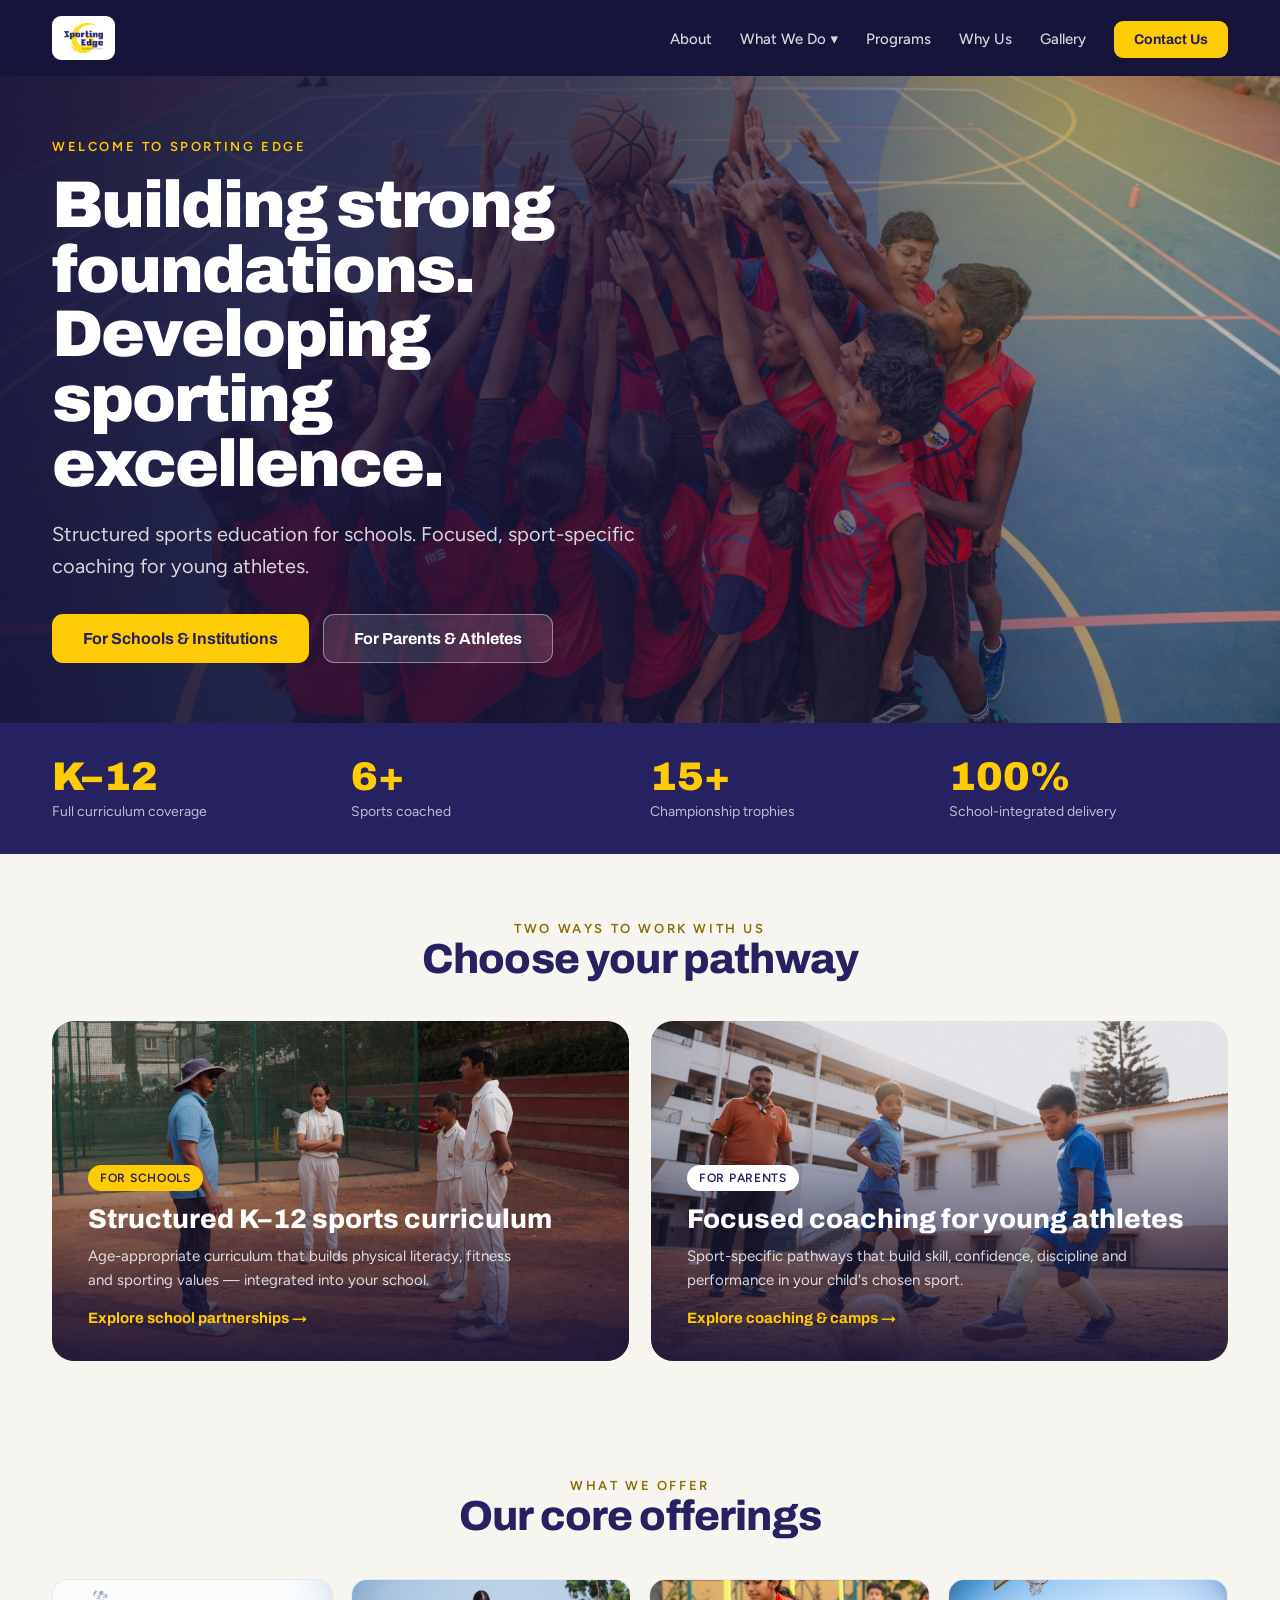
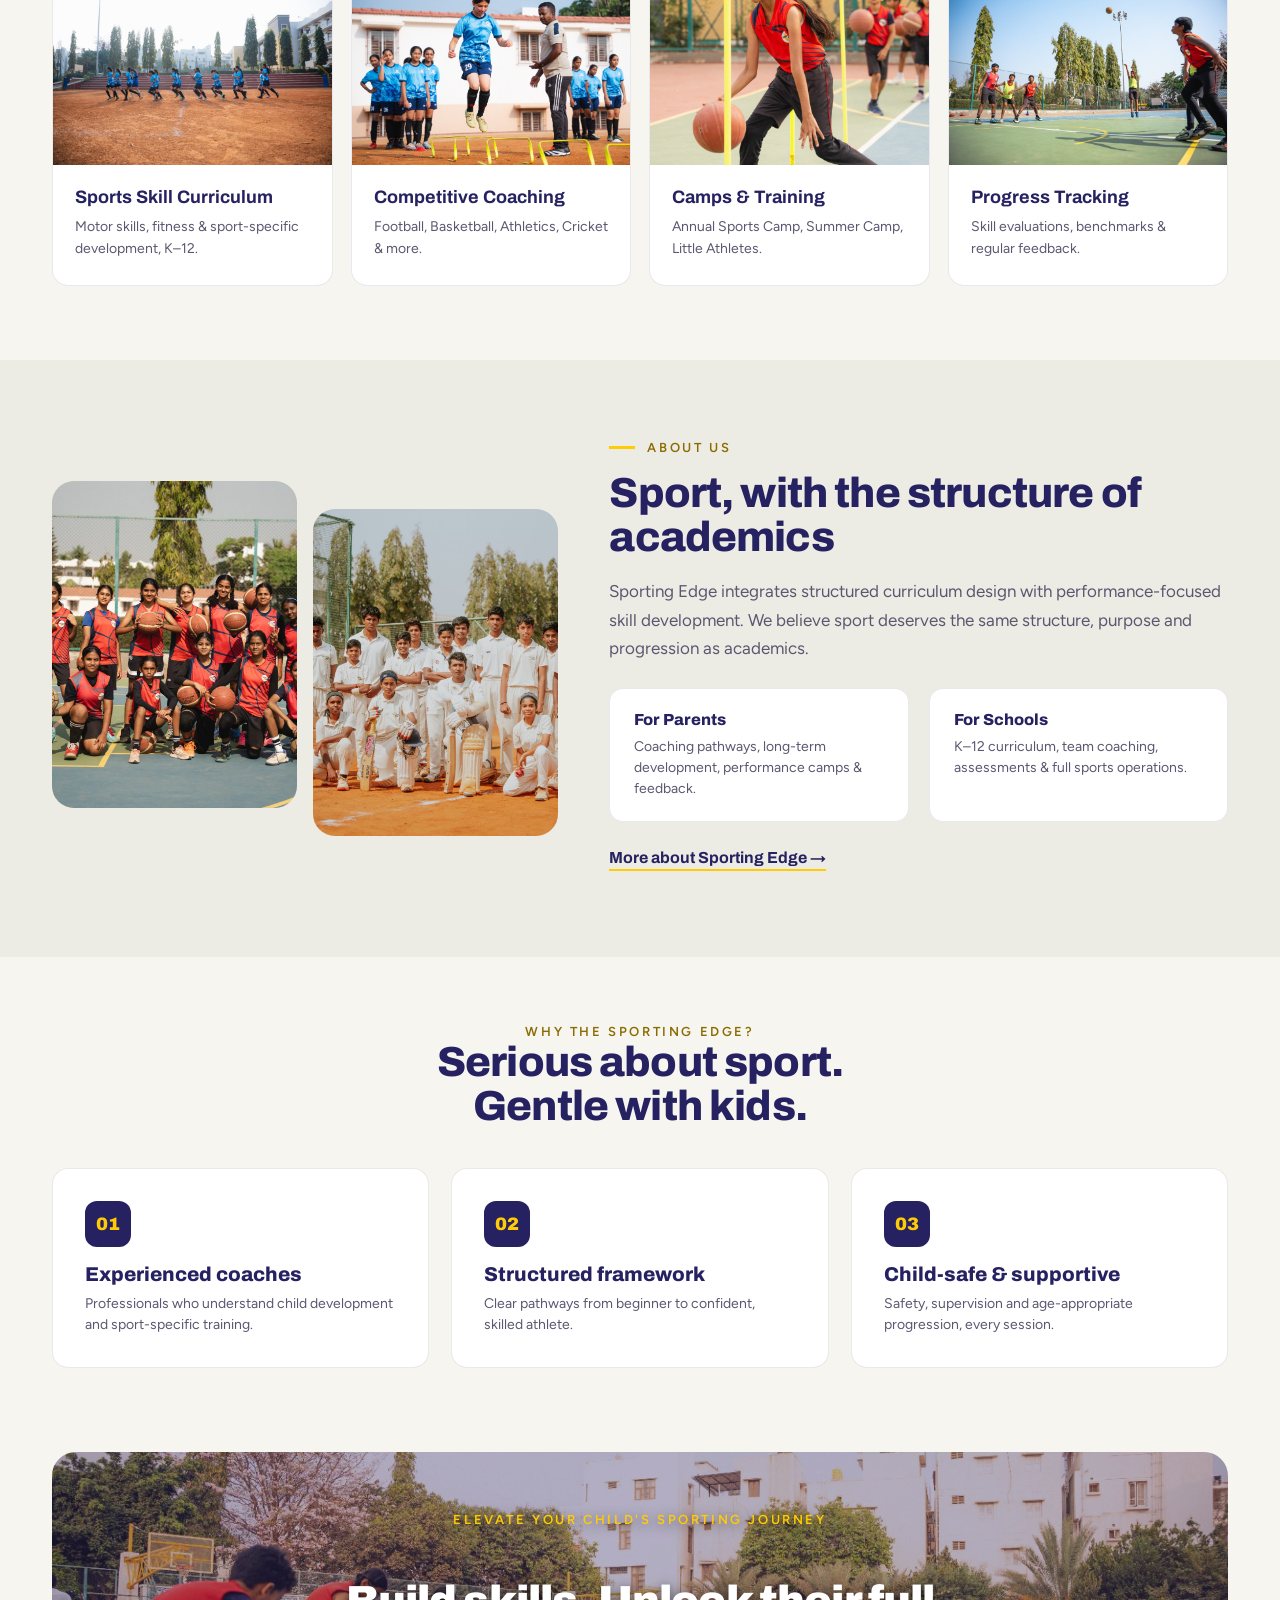
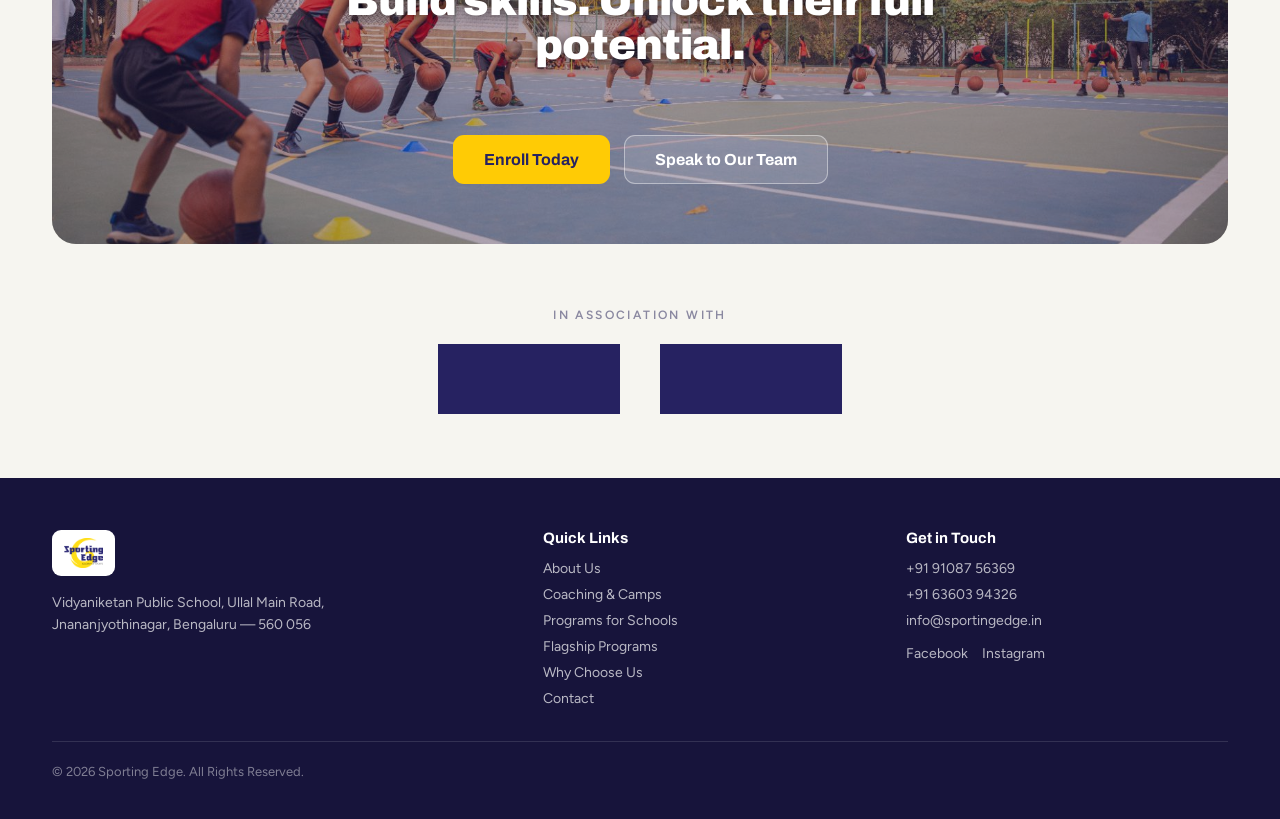
==== commit fec892c8: "Lighten homepage bottom CTA overlay so the photo shows through - Replace the heavy navy scrim (rgba(" ====
--- a/index.html
+++ b/index.html
@@ -173,10 +173,10 @@
       <!-- BIG CTA -->
       <section class="cta-photo center">
         <img src="images/home-cta.jpg" alt="Young athlete celebrating a milestone" width="1600" height="620" loading="lazy">
-        <span class="scrim"></span>
+        <span class="scrim" style="background:rgba(38,34,97,0.35);"></span>
         <div class="cta-inner">
-          <span class="eyebrow plain on-dark">Elevate your child's sporting journey</span>
-          <h2>Build skills. Unlock their full potential.</h2>
+          <span class="eyebrow plain on-dark" style="text-shadow:0 2px 12px rgba(0,0,0,0.55);">Elevate your child's sporting journey</span>
+          <h2 style="text-shadow:0 2px 12px rgba(0,0,0,0.55);">Build skills. Unlock their full potential.</h2>
           <div class="btn-row" style="justify-content:center;">
             <a class="btn btn-primary" href="contact.html">Enroll Today</a>
             <a class="btn btn-ghost" href="contact.html">Speak to Our Team</a>
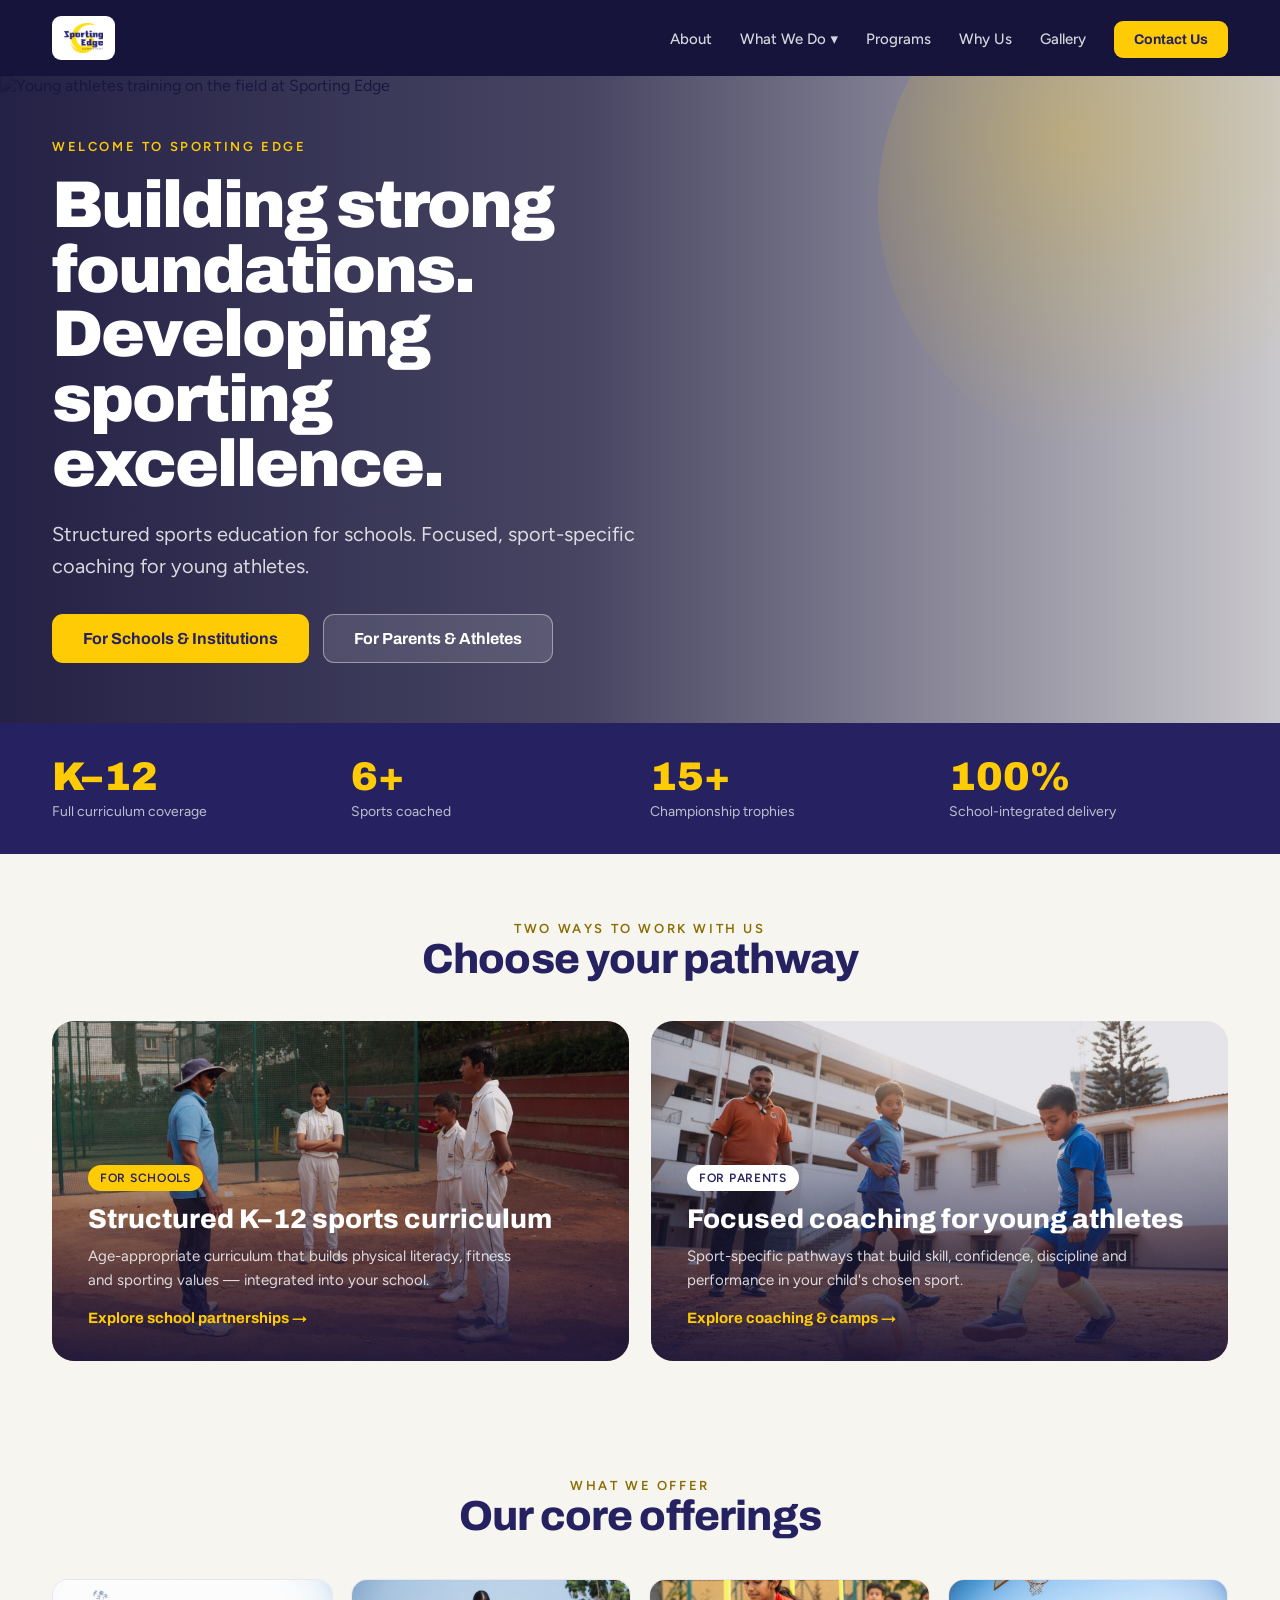
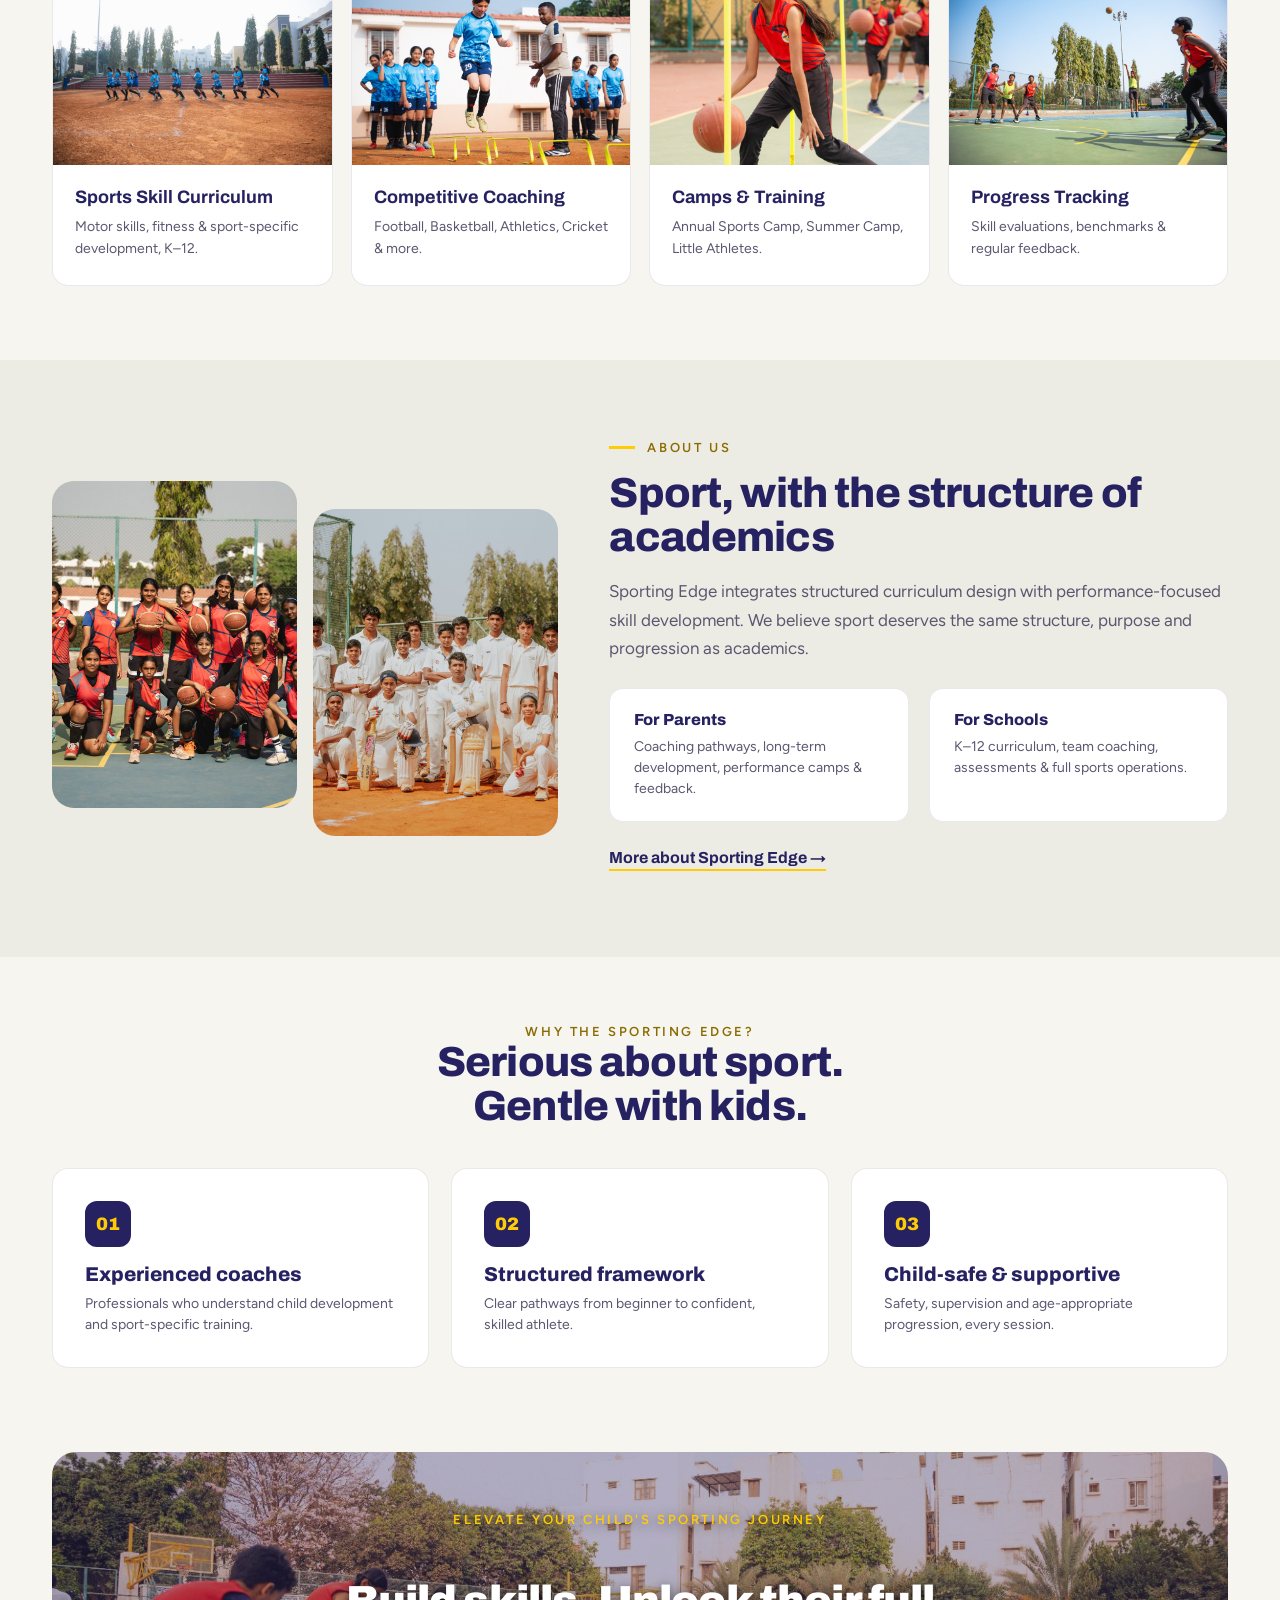
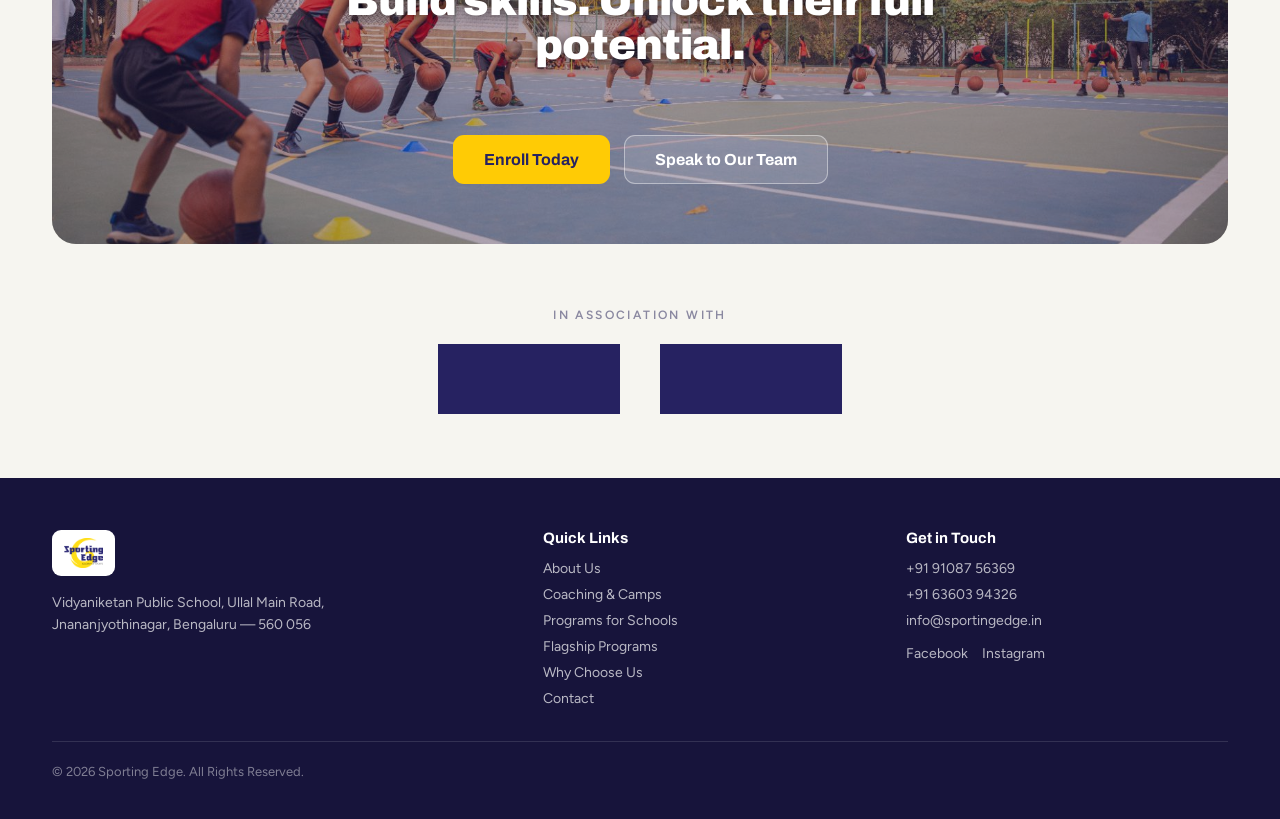
==== commit eb880fa2: "Build Gallery page with masonry grid, video tiles and lightbox - New gallery.html: eyebrow "Life at " ====
--- a/index.html
+++ b/index.html
@@ -34,7 +34,7 @@
           </li>
           <li><a class="nav-link" data-nav="programs" href="flagship-programs.html">Programs</a></li>
           <li><a class="nav-link" data-nav="why" href="why-choose-us.html">Why Us</a></li>
-          <li><a class="nav-link" data-nav="gallery" href="why-choose-us.html#gallery">Gallery</a></li>
+          <li><a class="nav-link" data-nav="gallery" href="gallery.html">Gallery</a></li>
           <li><a class="nav-cta" href="contact.html">Contact Us</a></li>
         </ul>
       </nav>
--- a/css/styles.css
+++ b/css/styles.css
@@ -131,7 +131,8 @@
 body[data-page="coaching"]     .nav-link[data-nav="whatwedo"],
 body[data-page="schools"]      .nav-link[data-nav="whatwedo"],
 body[data-page="flagship"]     .nav-link[data-nav="programs"],
-body[data-page="why"]          .nav-link[data-nav="why"] {
+body[data-page="why"]          .nav-link[data-nav="why"],
+body[data-page="gallery"]      .nav-link[data-nav="gallery"] {
   color: #fff;
   font-weight: 600;
   border-bottom-color: var(--gold);
@@ -890,3 +891,91 @@
   .cta-gold, .cta-photo .cta-inner { flex-direction: column; align-items: flex-start; }
   .cta-photo.center .cta-inner { align-items: center; }
 }
+
+/* ============================================================
+   GALLERY (masonry grid + video tiles + lightbox)
+   ============================================================ */
+.gallery-masonry {
+  column-count: 4;
+  column-gap: 16px;
+}
+.gallery-tile {
+  display: block;
+  width: 100%;
+  margin: 0 0 16px;
+  padding: 0;
+  border: 1px solid var(--hairline);
+  border-radius: 14px;
+  overflow: hidden;
+  background: var(--paper-alt);
+  cursor: pointer;
+  position: relative;
+  break-inside: avoid;
+  -webkit-column-break-inside: avoid;
+  line-height: 0;
+  transition: transform .15s ease, box-shadow .15s ease;
+}
+.gallery-tile:hover { transform: translateY(-2px); box-shadow: 0 14px 34px rgba(23,20,59,0.18); }
+.gallery-tile img { width: 100%; height: auto; display: block; }
+.gallery-tile.video::after {
+  content: "";
+  position: absolute; inset: 0;
+  background: linear-gradient(180deg, rgba(23,20,59,0.12), rgba(23,20,59,0.42));
+  pointer-events: none;
+}
+.gallery-tile .vtag {
+  position: absolute; top: 12px; left: 12px; z-index: 2;
+  background: rgba(23,20,59,0.82); color: #fff;
+  font-family: 'Archivo', sans-serif; font-weight: 700; font-size: 11px; letter-spacing: 0.14em;
+  padding: 5px 10px; border-radius: 999px; line-height: 1;
+}
+.gallery-tile .play {
+  position: absolute; inset: 0; z-index: 2;
+  display: flex; align-items: center; justify-content: center;
+  pointer-events: none;
+}
+.gallery-tile .play .disc {
+  width: 64px; height: 64px; border-radius: 50%;
+  background: var(--gold);
+  display: flex; align-items: center; justify-content: center;
+  box-shadow: 0 10px 26px rgba(0,0,0,0.38);
+  transition: transform .15s ease;
+}
+.gallery-tile:hover .play .disc { transform: scale(1.06); }
+.gallery-tile .play .disc svg { display: block; margin-left: 3px; }
+
+/* lightbox */
+.lightbox {
+  position: fixed; inset: 0; z-index: 200;
+  background: rgba(15,13,35,0.92);
+  display: none;
+  align-items: center; justify-content: center;
+  padding: clamp(16px, 4vw, 56px);
+}
+.lightbox.open { display: flex; }
+.lightbox-inner {
+  position: relative;
+  width: 100%; max-width: 1100px;
+  display: flex; align-items: center; justify-content: center;
+  line-height: 0;
+}
+.lightbox-inner img { max-width: 100%; max-height: 88vh; border-radius: 12px; display: block; }
+.lightbox-inner .frame-16x9 {
+  position: relative; width: 100%; aspect-ratio: 16 / 9;
+  background: #000; border-radius: 12px; overflow: hidden;
+}
+.lightbox-inner .frame-16x9 iframe { position: absolute; inset: 0; width: 100%; height: 100%; border: 0; }
+.lightbox-close {
+  position: fixed; top: 18px; right: 22px; z-index: 210;
+  width: 46px; height: 46px; border-radius: 50%;
+  background: #fff; color: var(--edge-navy);
+  border: 0; cursor: pointer;
+  font-family: 'Archivo', sans-serif; font-weight: 700; font-size: 24px; line-height: 1;
+  display: flex; align-items: center; justify-content: center;
+  box-shadow: 0 8px 24px rgba(0,0,0,0.45);
+}
+.lightbox-close:hover { background: var(--gold); }
+
+@media (max-width: 1024px) { .gallery-masonry { column-count: 3; } }
+@media (max-width: 700px)  { .gallery-masonry { column-count: 2; } }
+@media (max-width: 460px)  { .gallery-masonry { column-count: 1; } }
